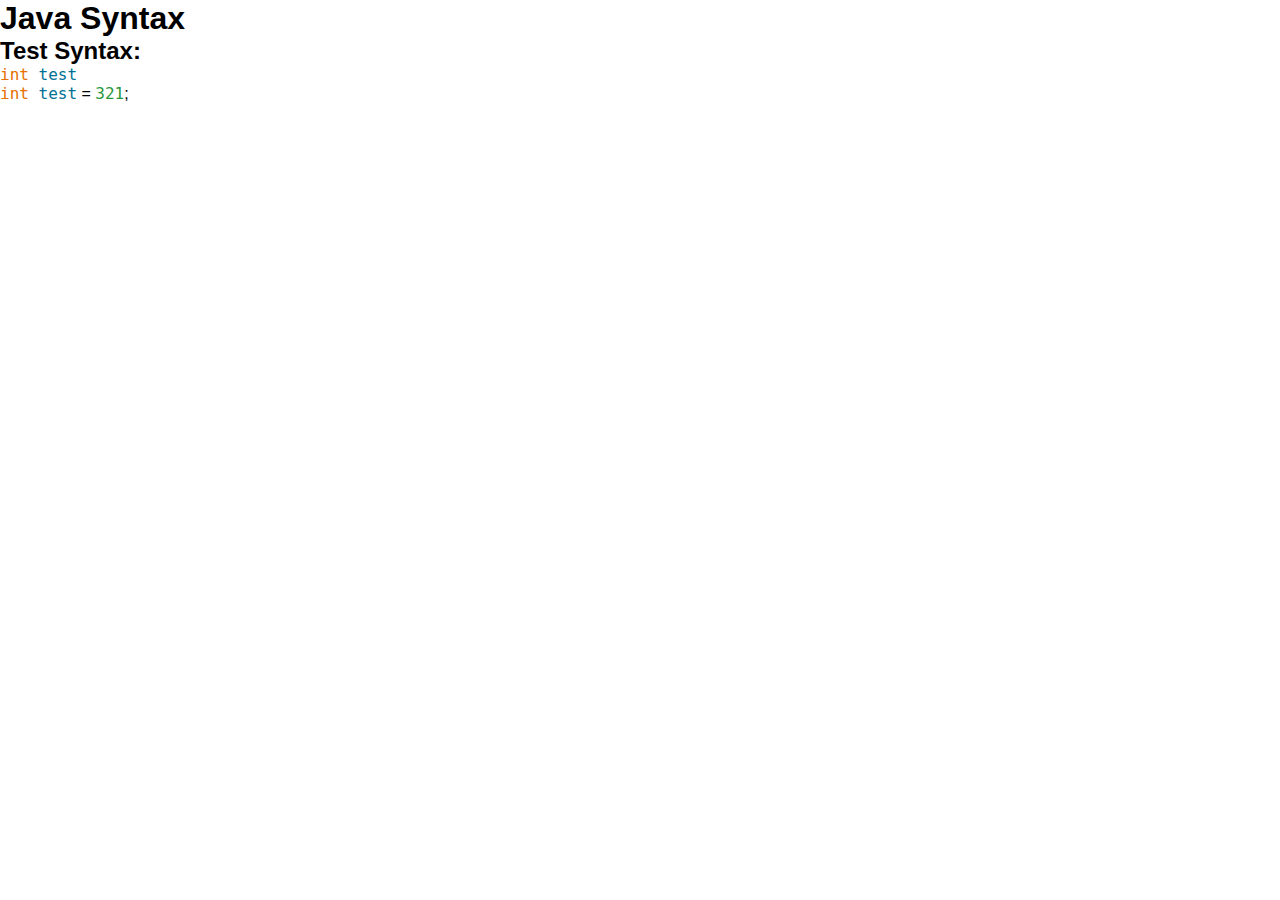
==== src/html/syntax.html @ bd188a99 "321" ====
<!DOCTYPE html>
<html lang="en">

<head>
    <meta charset="UTF-8">
    <meta name="viewport" content="width=device-width, initial-scale=1.0">
    <link rel="stylesheet" href="/styles.css">
    <link rel="stylesheet" href="../css/syntax.css">
    <title>Java-Syntax</title>
</head>

<body>

    <header>

    </header>

    <main>
        <div>
            <h1>Java Syntax</h1>
        </div>
        <div>
            <h2>Test Syntax:</h2>
            <ul class="gSyntax">
                <li>
                    <span class="gVar">int </span><span class="gName">test</span>
                </li>
                <li>
                    <p><span class="gVar">int </span><span class="gName">test</span> = <span class="gValue">321</span>;</p>
                </li>
            </ul>
        </div>
    </main>

    <footer>

    </footer>

</body>

</html>
---- styles.css ----
* {
  font-family: 'roboto', sans-serif;
  padding: 0;
  margin: 0;
  box-sizing: border-box;
}

/* FONT STYLING */

@import url("https://fonts.googleapis.com/css2?family=Roboto:wght@300;500;900&display=swap");
@import url('https://fonts.googleapis.com/css2?family=Source+Code+Pro:wght@400;500;600&display=swap');


.gSyntax, .gSyntax span {
  font-family: 'Source Code Pro', monospace;
}

.gVar {
  color: #e66f00;
}

.gName {
  color: #007194;
}

.gValue {
  color: #2b973d;
}
.gSyntax, .gSyntax span {
  font-family: 'Source Code Pro', monospace;
}

.gVar {
  color: #e66f00;
}

.gName {
  color: #007194;
}

.gValue {
  color: #2b973d;
}
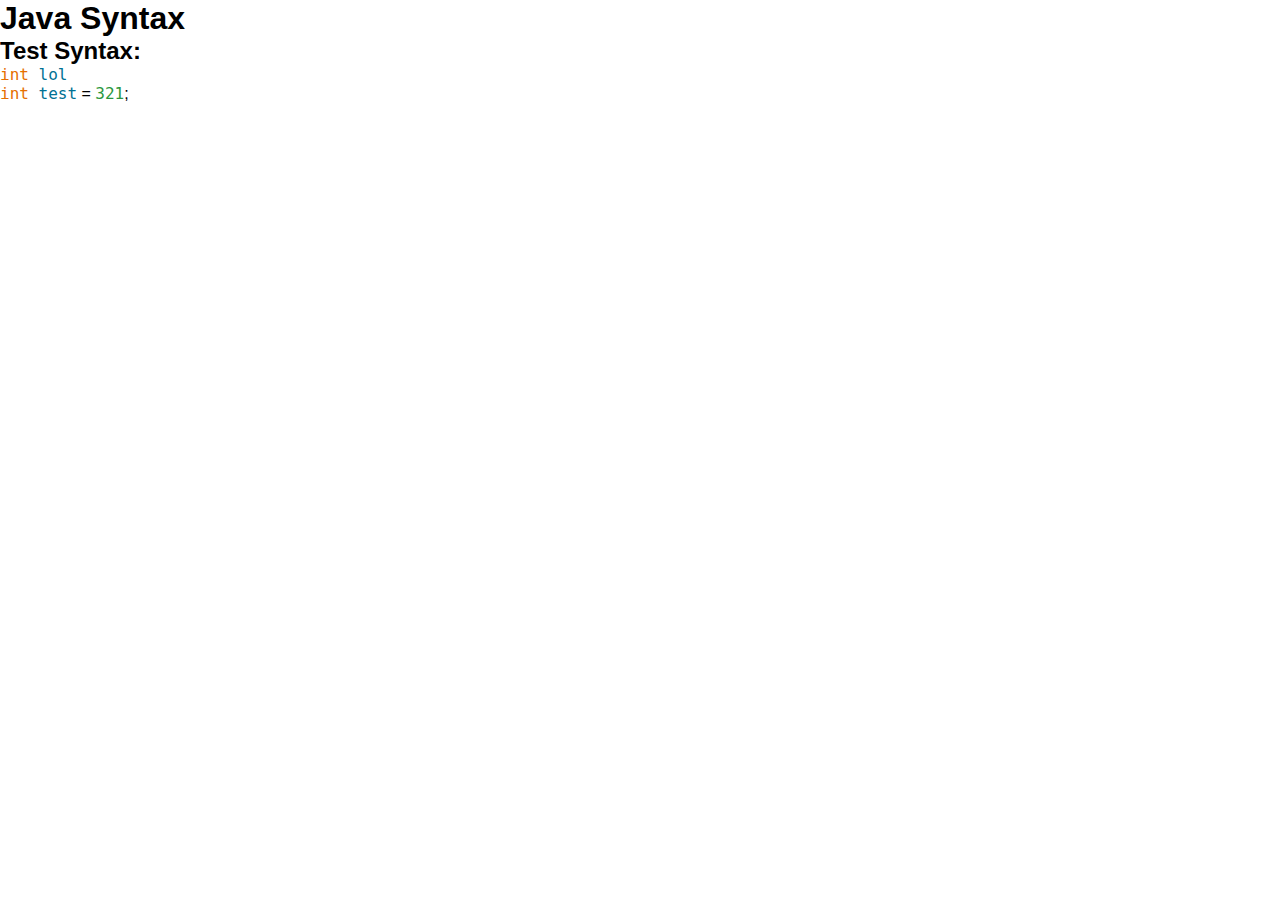
==== commit 8f88d52c: "lol" ====
--- a/src/html/syntax.html
+++ b/src/html/syntax.html
@@ -23,7 +23,7 @@
             <h2>Test Syntax:</h2>
             <ul class="gSyntax">
                 <li>
-                    <span class="gVar">int </span><span class="gName">test</span>
+                    <span class="gVar">int </span><span class="gName">lol</span>
                 </li>
                 <li>
                     <p><span class="gVar">int </span><span class="gName">test</span> = <span class="gValue">321</span>;</p>
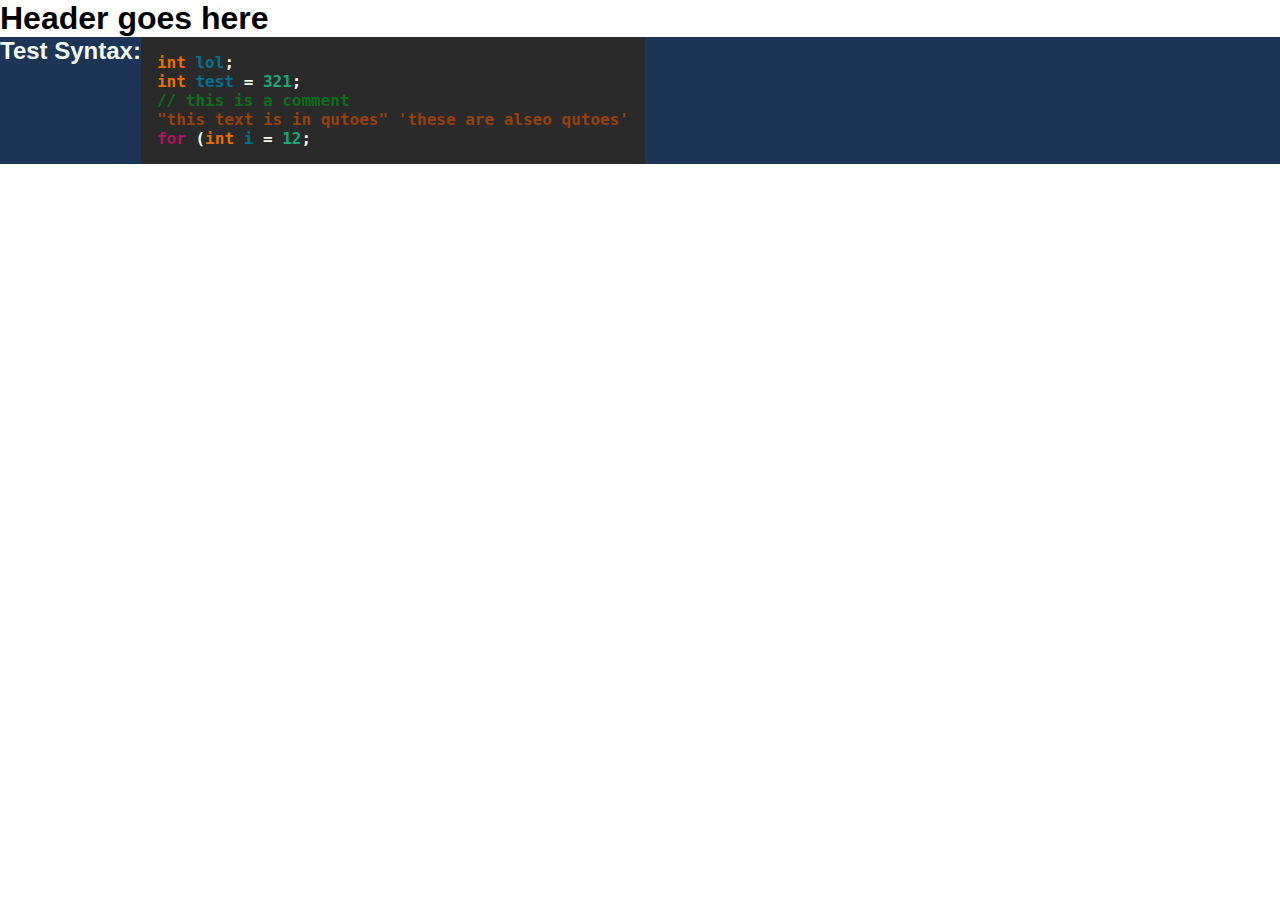
==== commit 18eee1ec: "more style for programming yeaaahhh" ====
--- a/src/html/syntax.html
+++ b/src/html/syntax.html
@@ -12,23 +12,37 @@
 <body>
 
     <header>
-
+        <h1>Header goes here</h1>
     </header>
 
     <main>
-        <div>
-            <h1>Java Syntax</h1>
-        </div>
-        <div>
+        <div class="lowestDiv">
             <h2>Test Syntax:</h2>
-            <ul class="gSyntax">
-                <li>
-                    <span class="gVar">int </span><span class="gName">lol</span>
-                </li>
-                <li>
-                    <p><span class="gVar">int </span><span class="gName">test</span> = <span class="gValue">321</span>;</p>
-                </li>
-            </ul>
+            <div class="codeBox">
+                <ul class="gSyntax">
+                    <li>
+                        <p><span class="gVar">int </span><span class="gName">lol</span>;</p>
+                    </li>
+                    <li>
+                        <p>
+                            <span class="gVar">int </span><span class="gName">test</span> = <span class="gValue">321</span>;
+                        </p>
+                    </li>
+                    <li>
+                        <p><span class="gComment">// this is a comment</span></p>
+                    </li>
+                    <li>
+                        <p><span class="gQuotes">"this text is in qutoes" 'these are alseo qutoes'</span></p>
+                    </li>
+                    <li>
+                        <p>
+                            <span class="gLogic">for </span>&#40;<span class="gVar">int </span>
+                            <span class="gName">i </span>= <span class="gValue">12</span>;
+                        </p>
+                    </li>
+                </ul>
+            </div>
+            
         </div>
     </main>
 
--- a/styles.css
+++ b/styles.css
@@ -9,11 +9,12 @@
 /* FONT STYLING */
 
 @import url("https://fonts.googleapis.com/css2?family=Roboto:wght@300;500;900&display=swap");
-@import url('https://fonts.googleapis.com/css2?family=Source+Code+Pro:wght@400;500;600&display=swap');
+@import url('https://fonts.googleapis.com/css2?family=Source+Code+Pro:');
 
 
-.gSyntax, .gSyntax span {
+.gSyntax, .gSyntax p, .gSyntax span {
   font-family: 'Source Code Pro', monospace;
+  font-weight: 750;
 }
 
 .gVar {
@@ -25,20 +26,17 @@
 }
 
 .gValue {
-  color: #2b973d;
-}
-.gSyntax, .gSyntax span {
-  font-family: 'Source Code Pro', monospace;
+  color: #1aa879;
 }
 
-.gVar {
-  color: #e66f00;
+.gComment {
+  color: #0b6f1c;
 }
 
-.gName {
-  color: #007194;
+.gQuotes {
+  color: #96410f;
 }
 
-.gValue {
-  color: #2b973d;
+.gLogic {
+  color: #b7105e;
 }--- a/src/css/syntax.css
+++ b/src/css/syntax.css
@@ -0,0 +1,14 @@
+li {
+    list-style: none;
+}
+
+.lowestDiv {
+    display: flex;
+    background-color: #1d3658;
+    color: #f2faef;
+}
+
+.codeBox {
+    background-color: #2a2a2a;
+    padding: 1em;
+}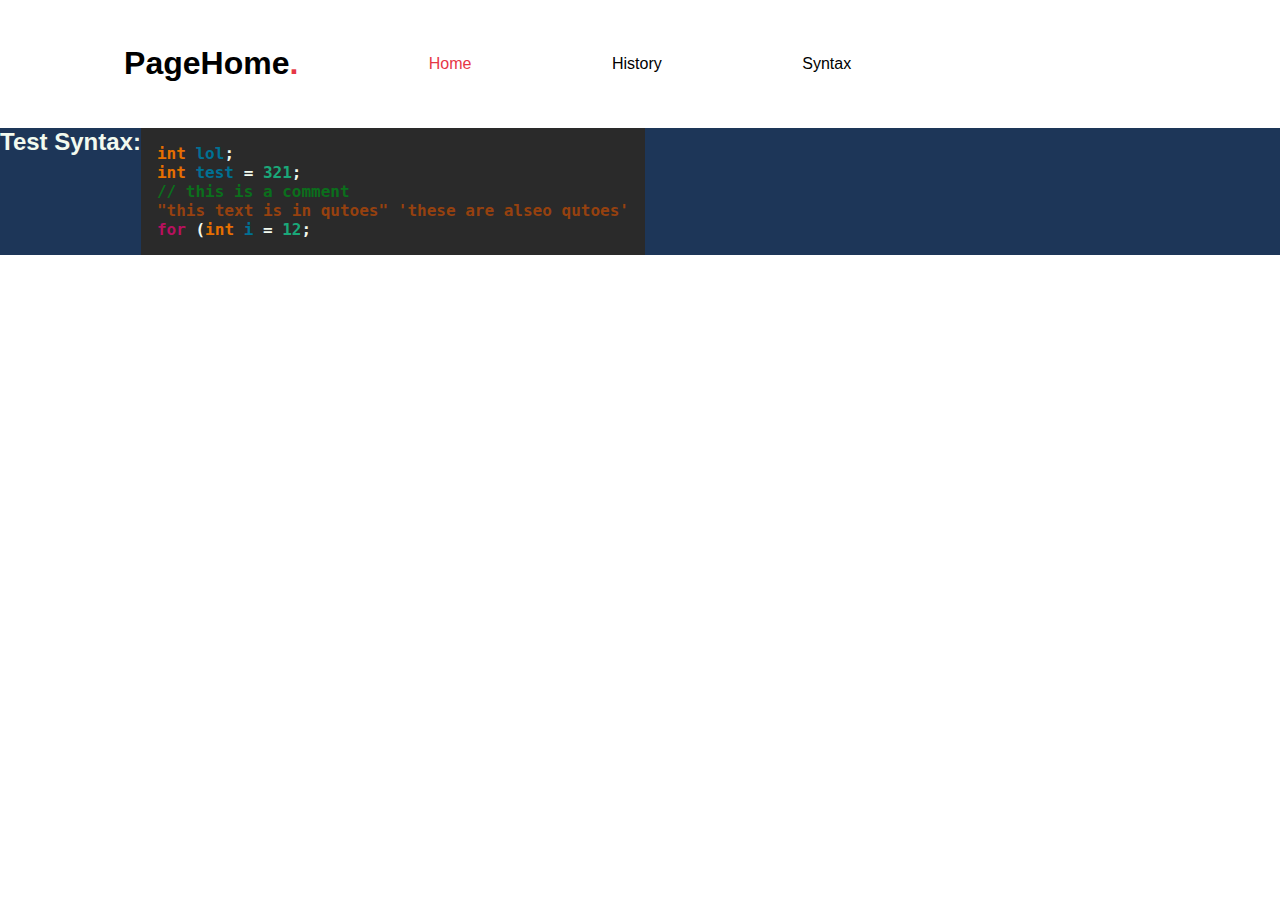
==== commit c17ef79e: "implemented header" ====
--- a/src/html/syntax.html
+++ b/src/html/syntax.html
@@ -5,14 +5,30 @@
     <meta charset="UTF-8">
     <meta name="viewport" content="width=device-width, initial-scale=1.0">
     <link rel="stylesheet" href="/styles.css">
+    <link rel="stylesheet" href="../css/index.css">
     <link rel="stylesheet" href="../css/syntax.css">
     <title>Java-Syntax</title>
 </head>
 
 <body>
-
     <header>
-        <h1>Header goes here</h1>
+        <div class="header">
+            <div id="headerIndexTitelArea">
+                <h1>PageHome<span>.</span></h1>
+            </div>
+            <div class="headerNavbar">
+                <div>
+                    <p id="currentIndex">Home</p>
+                </div>
+                <div>
+                    <p>History</p>
+                </div>
+                <div>
+                    <p>Syntax</p>
+                </div>
+            </div>
+            <div class="headerFakeArea"></div>
+        </div>
     </header>
 
     <main>
--- a/src/css/index.css
+++ b/src/css/index.css
@@ -0,0 +1,36 @@
+/*Header Area -- Nav Bar*/
+.header{
+    display: flex;
+    height: 8em;
+    width: 100%;
+    justify-content: space-between;
+}
+#headerIndexTitelArea{
+    left: 0;
+    height: 30%;
+    width: 33%;
+    float: left;
+    text-align: center;
+    align-self: center
+}
+#headerIndexTitelArea span{
+    color: #e63746;
+}
+.headerNavbar{
+    display: flex;
+    height: 30%;
+    width: 33%;
+    float: right;
+    align-self: center;
+    align-items: center;
+    justify-content: center;
+    justify-content: space-between;
+    
+}
+#currentIndex{
+    color: #e63746;
+}
+.headerFakeArea{
+    height: 70%;
+    width: 33%;
+}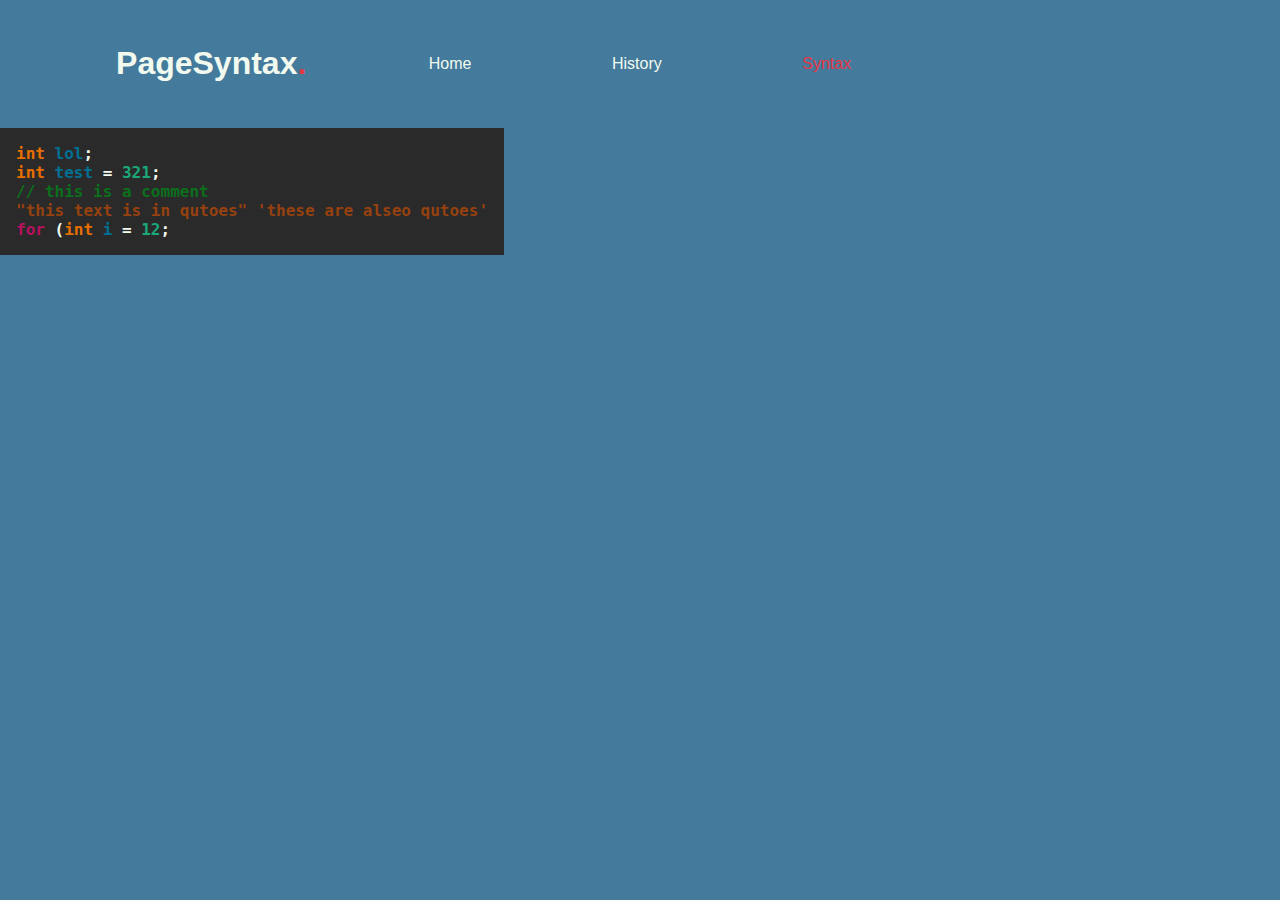
==== commit 8d7b97e1: "updated header implementation" ====
--- a/src/html/syntax.html
+++ b/src/html/syntax.html
@@ -14,17 +14,17 @@
     <header>
         <div class="header">
             <div id="headerIndexTitelArea">
-                <h1>PageHome<span>.</span></h1>
+                <h1>PageSyntax<span>.</span></h1>
             </div>
             <div class="headerNavbar">
                 <div>
-                    <p id="currentIndex">Home</p>
+                    <p>Home</p>
                 </div>
                 <div>
                     <p>History</p>
                 </div>
                 <div>
-                    <p>Syntax</p>
+                    <p id="currentIndex">Syntax</p>
                 </div>
             </div>
             <div class="headerFakeArea"></div>
@@ -33,7 +33,6 @@
 
     <main>
         <div class="lowestDiv">
-            <h2>Test Syntax:</h2>
             <div class="codeBox">
                 <ul class="gSyntax">
                     <li>
--- a/styles.css
+++ b/styles.css
@@ -1,19 +1,24 @@
-
 * {
-  font-family: 'roboto', sans-serif;
+  font-family: "roboto", sans-serif;
   padding: 0;
   margin: 0;
   box-sizing: border-box;
 }
 
+body {
+  background-color: #447a9c;
+  color: #f2faef;
+}
+
 /* FONT STYLING */
 
 @import url("https://fonts.googleapis.com/css2?family=Roboto:wght@300;500;900&display=swap");
-@import url('https://fonts.googleapis.com/css2?family=Source+Code+Pro:');
+@import url("https://fonts.googleapis.com/css2?family=Source+Code+Pro:");
 
-
-.gSyntax, .gSyntax p, .gSyntax span {
-  font-family: 'Source Code Pro', monospace;
+.gSyntax,
+.gSyntax p,
+.gSyntax span {
+  font-family: "Source Code Pro", monospace;
   font-weight: 750;
 }
 
@@ -39,4 +44,4 @@
 
 .gLogic {
   color: #b7105e;
-}+}
--- a/src/css/syntax.css
+++ b/src/css/syntax.css
@@ -4,8 +4,6 @@
 
 .lowestDiv {
     display: flex;
-    background-color: #1d3658;
-    color: #f2faef;
 }
 
 .codeBox {
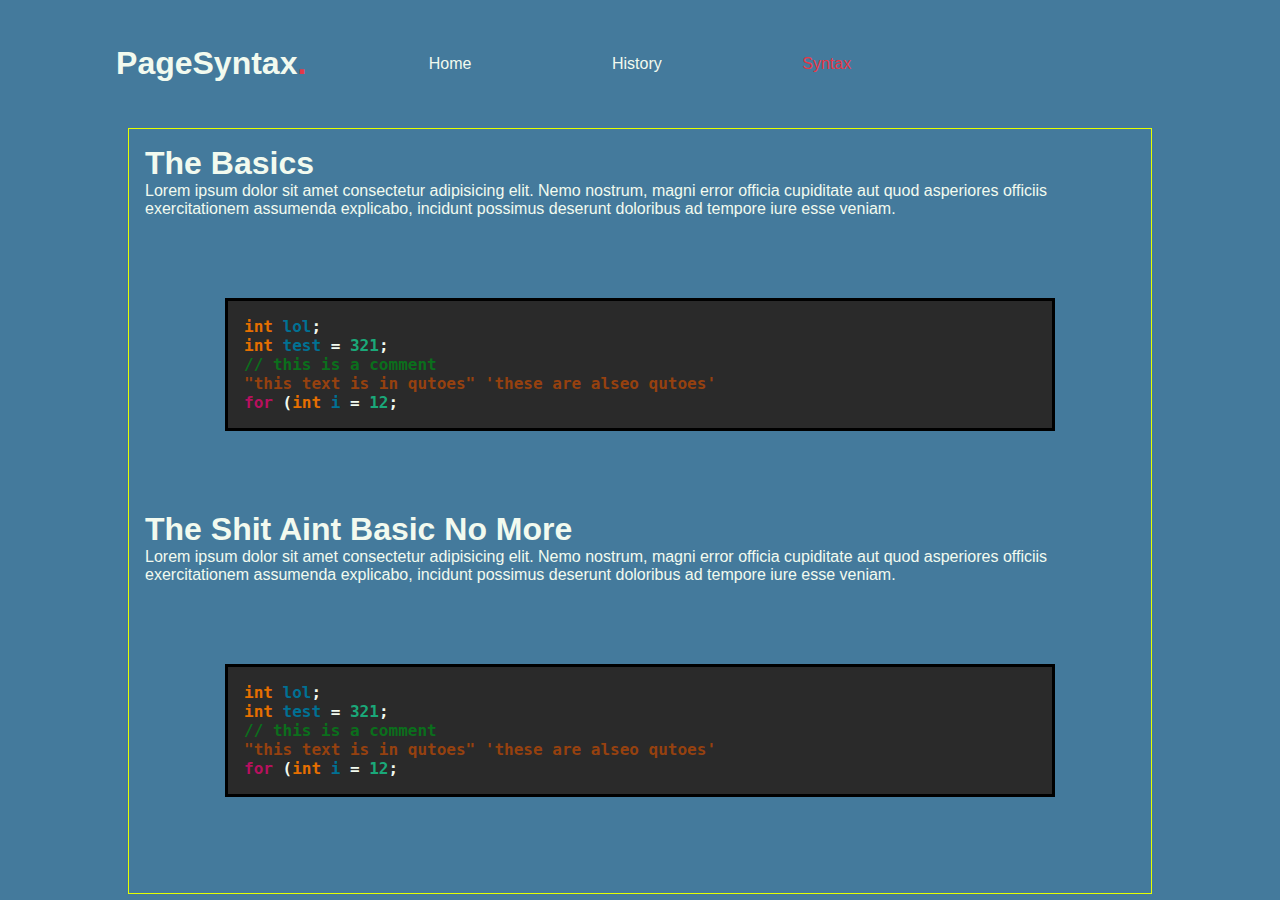
==== commit e4fa8a8c: "created template" ====
--- a/src/html/syntax.html
+++ b/src/html/syntax.html
@@ -33,31 +33,75 @@
 
     <main>
         <div class="lowestDiv">
-            <div class="codeBox">
-                <ul class="gSyntax">
-                    <li>
-                        <p><span class="gVar">int </span><span class="gName">lol</span>;</p>
-                    </li>
-                    <li>
-                        <p>
-                            <span class="gVar">int </span><span class="gName">test</span> = <span class="gValue">321</span>;
-                        </p>
-                    </li>
-                    <li>
-                        <p><span class="gComment">// this is a comment</span></p>
-                    </li>
-                    <li>
-                        <p><span class="gQuotes">"this text is in qutoes" 'these are alseo qutoes'</span></p>
-                    </li>
-                    <li>
-                        <p>
-                            <span class="gLogic">for </span>&#40;<span class="gVar">int </span>
-                            <span class="gName">i </span>= <span class="gValue">12</span>;
-                        </p>
-                    </li>
-                </ul>
+            <div class="syntaxTextBox">
+                <h1>The Basics</h1>
+                <p>
+                    Lorem ipsum dolor sit amet consectetur adipisicing elit. Nemo nostrum, magni error officia
+                    cupiditate aut quod asperiores officiis exercitationem assumenda explicabo, incidunt possimus
+                    deserunt doloribus ad tempore iure esse veniam.
+                </p>
+                <div class="codeBox">
+                    <ul class="gSyntax">
+                        <li>
+                            <p><span class="gVar">int </span><span class="gName">lol</span>;</p>
+                        </li>
+                        <li>
+                            <p>
+                                <span class="gVar">int </span><span class="gName">test</span> = <span
+                                    class="gValue">321</span>;
+                            </p>
+                        </li>
+                        <li>
+                            <p><span class="gComment">// this is a comment</span></p>
+                        </li>
+                        <li>
+                            <p><span class="gQuotes">"this text is in qutoes" 'these are alseo qutoes'</span></p>
+                        </li>
+                        <li>
+                            <p>
+                                <span class="gLogic">for </span>&#40;<span class="gVar">int </span>
+                                <span class="gName">i </span>= <span class="gValue">12</span>;
+                            </p>
+                        </li>
+                    </ul>
+                </div>
+
+                <h1>The Shit Aint Basic No More</h1>
+                <p>
+                    Lorem ipsum dolor sit amet consectetur adipisicing elit. Nemo nostrum, magni error officia
+                    cupiditate aut quod asperiores officiis exercitationem assumenda explicabo, incidunt possimus
+                    deserunt doloribus ad tempore iure esse veniam.
+                </p>
+                <div class="codeBox">
+                    <ul class="gSyntax">
+                        <li>
+                            <p><span class="gVar">int </span><span class="gName">lol</span>;</p>
+                        </li>
+                        <li>
+                            <p>
+                                <span class="gVar">int </span><span class="gName">test</span> = <span
+                                    class="gValue">321</span>;
+                            </p>
+                        </li>
+                        <li>
+                            <p><span class="gComment">// this is a comment</span></p>
+                        </li>
+                        <li>
+                            <p><span class="gQuotes">"this text is in qutoes" 'these are alseo qutoes'</span></p>
+                        </li>
+                        <li>
+                            <p>
+                                <span class="gLogic">for </span>&#40;<span class="gVar">int </span>
+                                <span class="gName">i </span>= <span class="gValue">12</span>;
+                            </p>
+                        </li>
+                    </ul>
+                </div>
             </div>
-            
+
+
+
+
         </div>
     </main>
 
--- a/styles.css
+++ b/styles.css
@@ -1,3 +1,5 @@
+/* GLOBAL */
+
 * {
   font-family: "roboto", sans-serif;
   padding: 0;
@@ -8,6 +10,10 @@
 body {
   background-color: #447a9c;
   color: #f2faef;
+}
+
+.gSyntax li {
+  list-style: none;
 }
 
 /* FONT STYLING */
@@ -44,4 +50,4 @@
 
 .gLogic {
   color: #b7105e;
-}
+}--- a/src/css/index.css
+++ b/src/css/index.css
@@ -33,4 +33,31 @@
 .headerFakeArea{
     height: 70%;
     width: 33%;
-}+}
+/*Main Titel Area*/
+.mainTitelArea{
+    margin-top: 15em;
+    margin-left: 10%;
+    margin-right: 10%;
+}
+.mainTitelArea h1{
+    font-family: "roboto", sans-serif;
+    font-weight: 900;
+    font-size: 5em;
+    color: #1d3658;
+}
+.mainTitelArea span{
+    color: #F79431;
+}
+
+#mainTitelAreaPNG{
+    margin-top: -10%;
+    margin-left: 12%;
+    position: absolute;
+    height: 12em;
+    width: 10em;
+}
+#mainTitelAreaPNG img{
+    height: 100%;
+    width: 100%;
+}
--- a/src/css/syntax.css
+++ b/src/css/syntax.css
@@ -1,12 +1,21 @@
-li {
-    list-style: none;
+.lowestDiv {
+    display: flex;
+    justify-content: center;
 }
 
-.lowestDiv {
+.syntaxTextBox {
     display: flex;
+    flex-direction: column;
+    border: 1px solid rgb(229, 255, 0);
+    width: 80%;
+    padding: 1em;
+
 }
 
 .codeBox {
     background-color: #2a2a2a;
+    border: 3px solid black;
     padding: 1em;
+    margin: 5em;
+    width: auto;
 }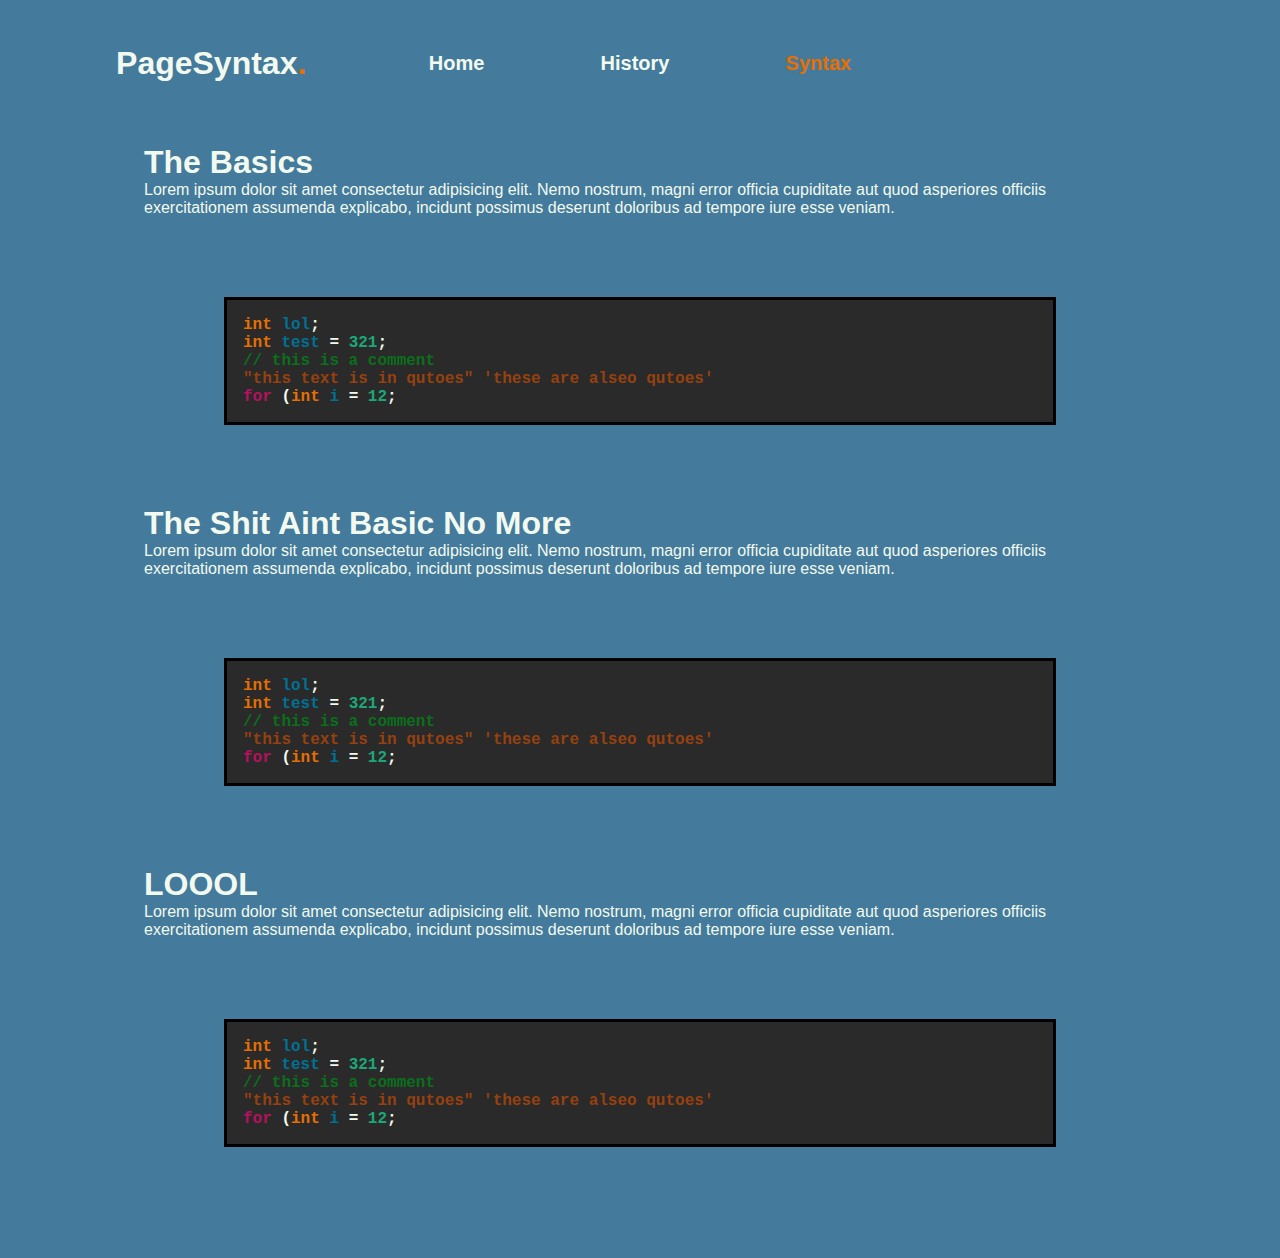
==== commit 34019f8f: "updated syntax page and added scrollbar" ====
--- a/src/html/syntax.html
+++ b/src/html/syntax.html
@@ -18,13 +18,13 @@
             </div>
             <div class="headerNavbar">
                 <div>
-                    <p>Home</p>
+                    <a href="/index.html">Home</a>
                 </div>
                 <div>
-                    <p>History</p>
+                    <a href="/src/html/history.html">History</a>
                 </div>
                 <div>
-                    <p id="currentIndex">Syntax</p>
+                    <a id="currentIndex" href="#">Syntax</a>
                 </div>
             </div>
             <div class="headerFakeArea"></div>
@@ -34,69 +34,107 @@
     <main>
         <div class="lowestDiv">
             <div class="syntaxTextBox">
-                <h1>The Basics</h1>
-                <p>
-                    Lorem ipsum dolor sit amet consectetur adipisicing elit. Nemo nostrum, magni error officia
-                    cupiditate aut quod asperiores officiis exercitationem assumenda explicabo, incidunt possimus
-                    deserunt doloribus ad tempore iure esse veniam.
-                </p>
-                <div class="codeBox">
-                    <ul class="gSyntax">
-                        <li>
-                            <p><span class="gVar">int </span><span class="gName">lol</span>;</p>
-                        </li>
-                        <li>
-                            <p>
-                                <span class="gVar">int </span><span class="gName">test</span> = <span
-                                    class="gValue">321</span>;
-                            </p>
-                        </li>
-                        <li>
-                            <p><span class="gComment">// this is a comment</span></p>
-                        </li>
-                        <li>
-                            <p><span class="gQuotes">"this text is in qutoes" 'these are alseo qutoes'</span></p>
-                        </li>
-                        <li>
-                            <p>
-                                <span class="gLogic">for </span>&#40;<span class="gVar">int </span>
-                                <span class="gName">i </span>= <span class="gValue">12</span>;
-                            </p>
-                        </li>
-                    </ul>
+                <div>
+                    <h1>The Basics</h1>
+                    <p>
+                        Lorem ipsum dolor sit amet consectetur adipisicing elit. Nemo nostrum, magni error officia
+                        cupiditate aut quod asperiores officiis exercitationem assumenda explicabo, incidunt possimus
+                        deserunt doloribus ad tempore iure esse veniam.
+                    </p>
+                    <div class="codeBox">
+                        <ul class="gSyntax">
+                            <li>
+                                <p><span class="gVar">int </span><span class="gName">lol</span>;</p>
+                            </li>
+                            <li>
+                                <p>
+                                    <span class="gVar">int </span><span class="gName">test</span> = <span
+                                        class="gValue">321</span>;
+                                </p>
+                            </li>
+                            <li>
+                                <p><span class="gComment">// this is a comment</span></p>
+                            </li>
+                            <li>
+                                <p><span class="gQuotes">"this text is in qutoes" 'these are alseo qutoes'</span></p>
+                            </li>
+                            <li>
+                                <p>
+                                    <span class="gLogic">for </span>&#40;<span class="gVar">int </span>
+                                    <span class="gName">i </span>= <span class="gValue">12</span>;
+                                </p>
+                            </li>
+                        </ul>
+                    </div>
+                </div>
+                <div>
+                    <h1>The Shit Aint Basic No More</h1>
+                    <p>
+                        Lorem ipsum dolor sit amet consectetur adipisicing elit. Nemo nostrum, magni error officia
+                        cupiditate aut quod asperiores officiis exercitationem assumenda explicabo, incidunt possimus
+                        deserunt doloribus ad tempore iure esse veniam.
+                    </p>
+                    <div class="codeBox">
+                        <ul class="gSyntax">
+                            <li>
+                                <p><span class="gVar">int </span><span class="gName">lol</span>;</p>
+                            </li>
+                            <li>
+                                <p>
+                                    <span class="gVar">int </span><span class="gName">test</span> = <span
+                                        class="gValue">321</span>;
+                                </p>
+                            </li>
+                            <li>
+                                <p><span class="gComment">// this is a comment</span></p>
+                            </li>
+                            <li>
+                                <p><span class="gQuotes">"this text is in qutoes" 'these are alseo qutoes'</span></p>
+                            </li>
+                            <li>
+                                <p>
+                                    <span class="gLogic">for </span>&#40;<span class="gVar">int </span>
+                                    <span class="gName">i </span>= <span class="gValue">12</span>;
+                                </p>
+                            </li>
+                        </ul>
+                    </div>
+                </div>
+                <div>
+                    <h1>LOOOL</h1>
+                    <p>
+                        Lorem ipsum dolor sit amet consectetur adipisicing elit. Nemo nostrum, magni error officia
+                        cupiditate aut quod asperiores officiis exercitationem assumenda explicabo, incidunt possimus
+                        deserunt doloribus ad tempore iure esse veniam.
+                    </p>
+                    <div class="codeBox">
+                        <ul class="gSyntax">
+                            <li>
+                                <p><span class="gVar">int </span><span class="gName">lol</span>;</p>
+                            </li>
+                            <li>
+                                <p>
+                                    <span class="gVar">int </span><span class="gName">test</span> = <span
+                                        class="gValue">321</span>;
+                                </p>
+                            </li>
+                            <li>
+                                <p><span class="gComment">// this is a comment</span></p>
+                            </li>
+                            <li>
+                                <p><span class="gQuotes">"this text is in qutoes" 'these are alseo qutoes'</span></p>
+                            </li>
+                            <li>
+                                <p>
+                                    <span class="gLogic">for </span>&#40;<span class="gVar">int </span>
+                                    <span class="gName">i </span>= <span class="gValue">12</span>;
+                                </p>
+                            </li>
+                        </ul>
+                    </div>
+                </div>
                 </div>
 
-                <h1>The Shit Aint Basic No More</h1>
-                <p>
-                    Lorem ipsum dolor sit amet consectetur adipisicing elit. Nemo nostrum, magni error officia
-                    cupiditate aut quod asperiores officiis exercitationem assumenda explicabo, incidunt possimus
-                    deserunt doloribus ad tempore iure esse veniam.
-                </p>
-                <div class="codeBox">
-                    <ul class="gSyntax">
-                        <li>
-                            <p><span class="gVar">int </span><span class="gName">lol</span>;</p>
-                        </li>
-                        <li>
-                            <p>
-                                <span class="gVar">int </span><span class="gName">test</span> = <span
-                                    class="gValue">321</span>;
-                            </p>
-                        </li>
-                        <li>
-                            <p><span class="gComment">// this is a comment</span></p>
-                        </li>
-                        <li>
-                            <p><span class="gQuotes">"this text is in qutoes" 'these are alseo qutoes'</span></p>
-                        </li>
-                        <li>
-                            <p>
-                                <span class="gLogic">for </span>&#40;<span class="gVar">int </span>
-                                <span class="gName">i </span>= <span class="gValue">12</span>;
-                            </p>
-                        </li>
-                    </ul>
-                </div>
             </div>
 
 
--- a/styles.css
+++ b/styles.css
@@ -14,6 +14,26 @@
 
 .gSyntax li {
   list-style: none;
+}
+
+/* SCROLLBAR */
+
+::-webkit-scrollbar {
+  width: 10px;
+}
+
+::-webkit-scrollbar-track {
+  box-shadow: inset 0 0 2px grey; 
+  border-radius: 10px;
+}
+
+::-webkit-scrollbar-thumb {
+  background: rgb(0, 58, 92); 
+  border-radius: 10px;
+}
+
+::-webkit-scrollbar-thumb:hover {
+  background: #b30000; 
 }
 
 /* FONT STYLING */
@@ -50,4 +70,8 @@
 
 .gLogic {
   color: #b7105e;
+}
+a{
+  text-decoration: none;
+  color: #f2faef;
 }--- a/src/css/index.css
+++ b/src/css/index.css
@@ -1,63 +1,70 @@
 /*Header Area -- Nav Bar*/
-.header{
-    display: flex;
-    height: 8em;
-    width: 100%;
-    justify-content: space-between;
+.header {
+  display: flex;
+  height: 8em;
+  width: 100%;
+  justify-content: space-between;
 }
-#headerIndexTitelArea{
-    left: 0;
-    height: 30%;
-    width: 33%;
-    float: left;
-    text-align: center;
-    align-self: center
+#headerIndexTitelArea {
+  left: 0;
+  height: 30%;
+  width: 33%;
+  float: left;
+  text-align: center;
+  align-self: center;
 }
-#headerIndexTitelArea span{
-    color: #e63746;
+#headerIndexTitelArea span {
+  color: #e76f00;
 }
-.headerNavbar{
-    display: flex;
-    height: 30%;
-    width: 33%;
-    float: right;
-    align-self: center;
-    align-items: center;
-    justify-content: center;
-    justify-content: space-between;
-    
-}
-#currentIndex{
-    color: #e63746;
-}
-.headerFakeArea{
-    height: 70%;
-    width: 33%;
-}
-/*Main Titel Area*/
-.mainTitelArea{
-    margin-top: 15em;
-    margin-left: 10%;
-    margin-right: 10%;
-}
-.mainTitelArea h1{
-    font-family: "roboto", sans-serif;
-    font-weight: 900;
-    font-size: 5em;
-    color: #1d3658;
-}
-.mainTitelArea span{
-    color: #F79431;
+.headerNavbar {
+  display: flex;
+  height: 30%;
+  width: 33%;
+  float: right;
+  align-self: center;
+  align-items: center;
+  justify-content: center;
+  justify-content: space-between;
 }
 
-#mainTitelAreaPNG{
-    margin-top: -10%;
-    margin-left: 12%;
-    position: absolute;
-    height: 12em;
-    width: 10em;
+#currentIndex {
+  color: #e76f00;
 }
-#mainTitelAreaPNG img{
-    height: 100%;
-    width: 100%;
+
+.headerFakeArea {
+  height: 70%;
+  width: 33%;
 }
+
+.headerNavbar a {
+    font-size: 1.25em;
+    font-weight: 550;
+}
+
+/*Main Titel Area*/
+.mainTitelArea {
+  margin-top: 15em;
+  margin-left: 10%;
+  margin-right: 10%;
+}
+.mainTitelArea h1 {
+  font-family: "roboto", sans-serif;
+  font-weight: 900;
+  font-size: 5em;
+  color: #1d3658;
+}
+.mainTitelArea span {
+  color: #e76f00;
+}
+
+#mainTitelAreaPNG {
+  margin-top: -10%;
+  margin-left: 12%;
+  position: absolute;
+  height: 12em;
+  width: 10em;
+}
+#mainTitelAreaPNG img {
+  height: 100%;
+  width: 100%;
+}
--- a/src/css/syntax.css
+++ b/src/css/syntax.css
@@ -6,10 +6,8 @@
 .syntaxTextBox {
     display: flex;
     flex-direction: column;
-    border: 1px solid rgb(229, 255, 0);
     width: 80%;
     padding: 1em;
-
 }
 
 .codeBox {
